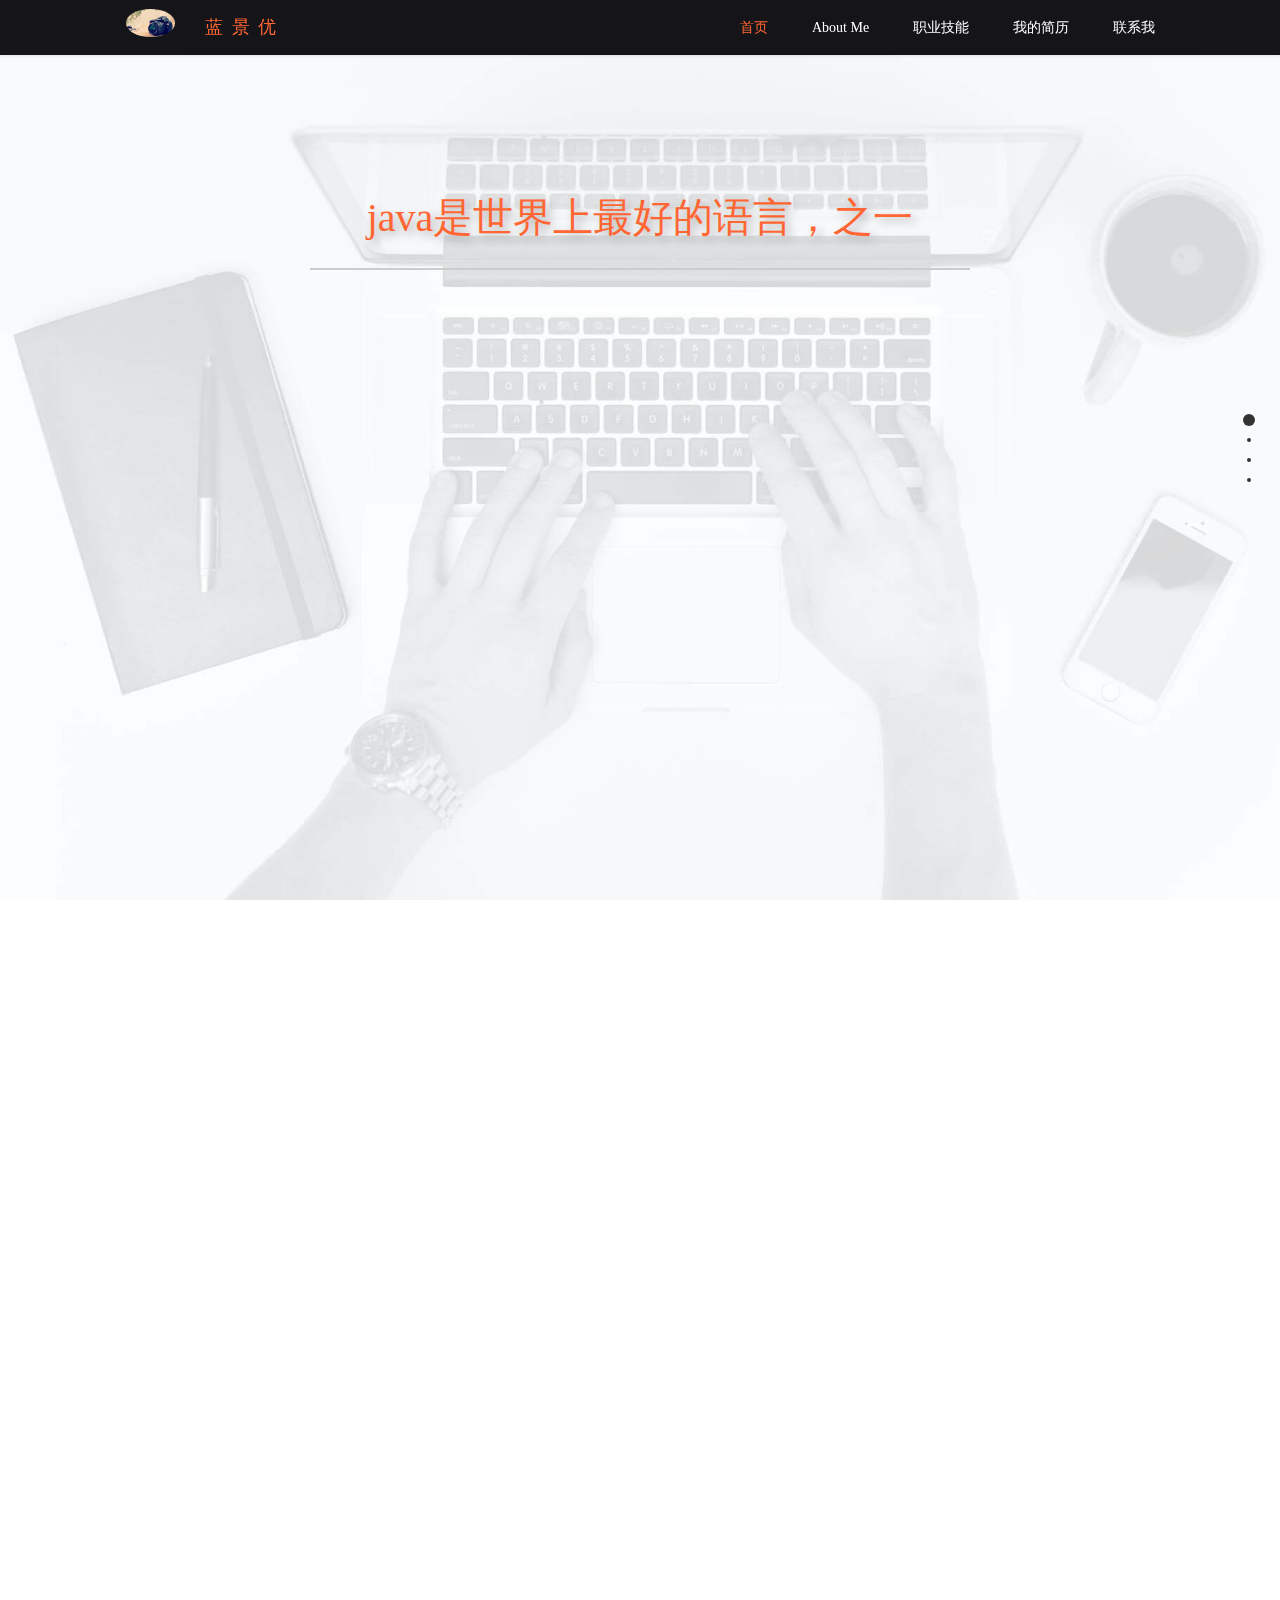
==== index.html @ ab16498a "个人简历1.0版" ====
<!DOCTYPE html>
<html lang="en">

	<head>
		<meta charset="UTF-8" />
		<meta name="keywords" content="Java工程师个人简历，个人简历，Java，蓝景优" />
		<meta name="description" content="Java工程师个人简历" />
		<meta name="author" content="Java工程师个人简历">
		<meta name="viewport" content="width=device-width,initial-scale=1.0,user-scalable=no" />
		<meta name="baidu-site-verification" content="0lwXXEyOWc" />
		<title>Java程序员个人简历</title>

		<!--响应式布局的设计-->
		<link rel="shortcut icon" type="image/x-icon" href="img/favicon.ico" media="screen" />
		<link rel="stylesheet" href="css/jquery.fullPage.css" />
		<link rel="stylesheet" href="css/reset.css" />
		<link rel="stylesheet" href="css/section.css" />
		<link rel="stylesheet" href="css/page.css" />
		<script>
			var _hmt = _hmt || [];
			(function() {
			  var hm = document.createElement("script");
			  hm.src = "//hm.baidu.com/hm.js?b48ebf0fd488acc868efc0dfc8b61689";
			  var s = document.getElementsByTagName("script")[0];
			  s.parentNode.insertBefore(hm, s);
			})();
		</script>

	</head>

	<body>
		<!-- content-body-->
		<div class="content">
			<!-- header-nav-->
			<header id="header">
                <div class="logo">
                    <div class="photo">
                        <img src="img/2.jpg" title="蓝景优" title="蓝景优-photo" />
                    </div>
                    <div class="blog">
                        <a class="name-a" href="//blog.csdn.net/weiguo19951107" title="这魏先森" target="_blank">蓝&nbsp;景&nbsp;优</a>
                    </div>
                </div>

                <div id="nav">
                    <div id="menu">
                        <a data-menuanchor="welcome" href="#welcome">首页</a>
                        <a data-menuanchor="about" href="#about">About Me</a>
                        <a data-menuanchor="skills" href="#skills">职业技能</a>
                        <a data-menuanchor="demo" href="#demo">我的简历</a>
                        <a data-menuanchor="contact" href="#contact">联系我</a>
                    </div>
                </div>
			</header>

			<!-- allpage-->
			<div id="fullpage">
				<!--首页-->
				<div class="section welcome active">
					<br /><br /><br /><br /><br /><br /><br /><br />

					<h1 class="fade">java是世界上最好的语言，之一</h1>
					<hr class="fade1" style="width: 660px;margin:0 auto;" />
					<h3 class="mine hello">Hi，我是蓝景优!</h3>
					<h3 class="mine age">而立之年</h3>
					<h3 class="mine age">java工程师一枚</h3>
					<p class="mine btn">
						<a href="#about">Get Start</a>
					</p>
				</div>

				<!--About me-->
				<div class="section about">

					<div class="page aboutMe">
						<div>
							<div class="title">
								<p>关于我</p>
							</div>
							<p class="titleEnglish">· ABOUT ·</p>

							<img class="img-me" src="img/2.jpg" />

							<div class="intro">
								<h4 class="about-name">我叫蓝景优，来自广西壮族自治区都安瑶族自治县balablalbala</h4>
								<hr class="intr-hr" style="margin-top: 10px;margin-bottom: 10px;width: 70%;" />
								<span class="F2E" title="Front-End Engineer">
									Java
								</span>
								<br /><br />
								<h4 class="careers">2011年9月进入<a href="//www.lit.edu.cn/" target="_blank">贺州学院</a>通信工程专业学习</h4>
								<h4 class="careers">2014年初开始自学java相关技术</h4>
								<h4 class="careers">2017年5月加入广东瑞联科技有限公司睿医大数据事业部，从事医疗系统的研发</h4>
								<h4 class="careers">2018年5月加入深圳达普信科技有限公司，参与某消费金融的支付平台的研发工作至今</h4>
							</div>

						</div>
					</div>
				</div>

				<!-- skills -->
				<div class="section skills">
					<!--职业技能-->
					<div class="page skill">
						<div class="title">
							<p>职业技能</p>
						</div>
						<p class="titleEnglish">· SKILLS ·</p>
						<ul>
							<li>
								<ol>
									<li>
										<img src="img/img/html.png" alt="" class="skill-img" />
									</li>
									<span>HTML</span>
									<div class="panel">
										深刻理解Web标准<br />
										熟练运用html标签<br />
										熟悉EasyUI、layUI、BootStrap<br />
										正在学习微信小程序开发<br />
									</div>
								</ol>
							</li>
							<li>
								<ol>
									<li>
										<img src="img/img/css.png" alt="" class="skill-img" />
									</li>
									<span>CSS3</span>
									<div class="panel">

											熟练运用css及css3新属性<br />
											能够解决常见兼容性问题<br />
											掌握BootStrap框架，并实现响应式布局<br />
									</div>
								</ol>
							</li>
							<li>
								<ol>
									<li>
										<img src="img/img/js.png" alt="" class="skill-img" />
									</li>
									<span>JavaScript</span>
									<div class="panel">
										能够编写js原生代码 <br />
										注重javascript的性能优化<br />
										熟练使用jQuery<br />
										正在学习Vue、微信小程序...<br />
									</div>
								</ol>
							</li>
							<li>
								<ol>
									<li>
										<img src="img/img/Java.png" alt="" class="skill-img" />
									</li>
									<span>Java</span>
									<div class="panel">
										4年Java开发经验<br />
										良好的java基础，了解JVM原理，了解多线程原理<br />
										熟悉Spring/SpeingBoot/Mybatis/ibatis/dubbo等开源框架，并灵活使用<br />
										熟练使用MySQL/Oracle/redis/kafka/nginx<br />
										熟练使用Idea,Eclipse开发工具<br />
										熟练使用maven、svn、git代码管理工具<br />
										熟悉Linux的基本操作<br />
										有对接银行交易接口、支付宝支付，微信支付经验<br />
										对金融行业有浓厚兴趣<br />
										<br />
									</div>
								</ol>
							</li>
						</ul>
						<div class="web">
							<p>4年Java开发经验</p>
							<p>良好的java基础，了解JVM原理，了解多线程原理</p>
							<p>熟悉Spring/SpeingBoot/Mybatis/ibatis/dubbo等开源框架，并灵活使用</p>
							<p>对互联网金融充满强烈的好奇心和浓厚的兴趣</p>
							<p>正在学习Vue、微信小程序...</p>

						</div>
					</div>
				</div>

				 <!-- 
				<div class="section demos">
					<div class="page">
						<div class="title">
							<p>我的作品</p>
						</div>
						<p class="titleEnglish">· EXPERIENCE ·</p>

						<div class="slide">
							<div class="projects">
								<div class="demo2 demo">
									<h3>简书首页</h3>
									<ul>
										<li>Vue入门小程序</li>
										<li>声明式渲染，条件与循环</li>
										<li>Node.js 和相关构建工具</li>
										<a class="demo-link" href="jianshu" target="_blank">
											<img src="img/link.png" />
										</a>
									</ul>
								</div>
							</div>
						</div>
						<div class="slide">
							<div class="projects">
								<div class="demo3 demo">
									<h3>贵美商城</h3>
									<ul>
										<li>静态页面布局</li>
										<li>HTML+CSS+JavaScript</li>
										<li>登录注册，以及购物车功能</li>
										<a class="demo-link" href="guimei/index.htm" target="_blank">
											<img src="img/link.png" />
										</a>
									</ul>
								</div>
							</div>
						</div>
					</div>

				</div>
				-->
				<!-- 联系我 -->
				<div class="section contact">
					<!--联系我-->
					<div class="page conta">

						<div class="title">
							<p>联系我</p>
						</div>
						<p class="titleEnglish">· CONTACT ·</p>

						<hr style="border: 1.5px solid whitesmoke; width: 1000px;margin: 0 auto;" />

						<div id="information">
							<ul id="zhuanYe">
								<li class="name">姓名：
									<a href="resume/F2E-forguo.pdf" title="简历" target="_blank">蓝&nbsp;景&nbsp;优</a>
								</li>
								<li class="school">学校：贺州学院(本科)</li>
								<li class="major">专业：通信工程</li>
							</ul>
							<ul id="xinXi">
								<li class="phone">手机：1802624****</li>
								<li class="email">邮箱：ljydeve2014@163.com</li>
								<li class="city">籍贯：
									<a href="map.html" title="籍贯" target="_blank">广西</a>
								</li>
							</ul>
						</div>

						<!-- 底部版权 -->
						<footer style="text-align: center">
							<!--底部 -->
							<div id="www">
								<a href="https://blog.csdn.net/qq_19444169" target="_blank">Blog</a>
							</div>
							<div id="warn">
								<p class="com">
									All Rights Reserved.
								</p>
								<P class="com">
									Copyright<span> &copy; </span>2019-2022
								</p>

							</div>
						</footer>
					</div>
				</div>
			</div>

		</div>

        <!--<script src="//libs.baidu.com/jquery/2.0.0/jquery.min.js"></script>-->
        <script src="js/jquery/jquery-3.0.0.min.js"></script>
        <script src="js/jquery/jquery.fullPage.min.js"></script>
        <script src="js/index.js"></script>

        <script>
            var _mtac = {};
            (function() {
                var mta = document.createElement("script");
                mta.src = "//pingjs.qq.com/h5/stats.js?v2.0.4";
                mta.setAttribute("name", "MTAH5");
                mta.setAttribute("sid", "500488468");

                var s = document.getElementsByTagName("script")[0];
                s.parentNode.insertBefore(mta, s);
            })();
        </script>
	</body>

</html>
---- css/section.css ----
.section {
  width: 100%;
  margin: 0 auto;
  height: 100%;
  background-size: cover;
  background-repeat: no-repeat;
  text-align: center;
}
.page {
  height: auto;
}
/* 主页 */
.welcome {
  background: url(../img/computer.jpg) no-repeat;
  background-size: cover;
}
/* 关于我 */
.about {
  background: url(../img/bg.jpg) no-repeat;
  background-size: cover;
}
/* 技能 */
.skills {
  background: url(../img/bg.jpg) no-repeat;
  background-size: cover;
}
/* 作品 */
.demos {
  background: url(../img/demo.jpg) no-repeat;
  background-size: cover;
}
/* 联系我 */
.contact {
  background: url(../img/skills.jpg) no-repeat;
  background-size: cover;
}
/* 导航 */
header {
  width: 100%;
  height: 55px;
  background: #151519;
  position: fixed;
  top: 0;
  box-shadow: 0 1px 3px 0 rgba(0, 34, 77, 0.1);
}
.logo {
  position: absolute;
  height: 55px;
  width: 165px;
  right: 50%;
  margin-right: 350px;
  line-height: 54px;
  font-size: 18px;
  color: #f63;
  text-align: center;
  font-weight: 500;
  letter-spacing: 2px;
}
.photo {
  width: 50px;
  margin-top: 4px;
  float: left;
  display: inline-block;
}
.photo img {
  width: 49px;
  border-radius: 50%;
  overflow: hidden;
  transition: all 0.3s ease-in-out;
}
.photo img:hover {
  transform: rotate(360deg);
  box-shadow: 0 0 15px #3498DB;
  transition: all 0.3s ease-in-out;
}
.blog {
  height: 55px;
  width: 60px;
  float: left;
  margin-left: 30px;
  display: inline-block;
  line-height: 54px;
}
.blog a {
  width: 60px;
  height: 55px;
  text-decoration: none;
  transition: all 0.3s ease;
  color: #f63;
}
.blog a:hover {
  transition: all 0.3s ease;
}
#nav {
  width: 470px;
  position: absolute;
  left: 50%;
  margin-left: 100px;
  height: 55px;
}
#menu {
  margin-top: 8px;
}
#nav a {
  height: 39px;
  margin-right: 40px;
  display: inline-block;
  color: #fff;
  line-height: 39px;
  font-weight: 100;
  text-align: center;
  font-size: 14px;
  position: relative;
  transition: all 0.35s ease;
}
#nav a:after {
  content: '';
  position: absolute;
  width: 0;
  height: 2px;
  left: 0;
  top: 0;
  background-color: #f63;
  transition: all 0.35s ease;
}
#nav a:before {
  content: '';
  position: absolute;
  width: 0;
  height: 2px;
  right: 0;
  bottom: 0;
  background-color: #f63;
  transition: all 0.35s ease;
}
#nav a.active {
  color: #f63;
}
#nav a:hover {
  /* background: lightblue; */
  cursor: pointer;
  transition: all 0.35s ease;
}
#nav a:hover:after {
  width: 100%;
}
#nav a:hover:before {
  width: 100%;
}
#fp-nav ul li .fp-tooltip {
  color: #000;
}
/*# sourceMappingURL=section.css.map */
---- css/page.css ----
.page {
  width: 1000px;
  margin: 0 auto;
  padding-top: 75px;
}
.title {
  height: auto;
  font-size: 23px;
  color: cadetblue;
  font-family: inherit;
  width: 1000px;
  padding-bottom: 10px;
  text-align: center;
  margin: 0 auto;
}
.title p {
  height: auto;
  width: 120px;
  margin: 0 auto;
  border-bottom: 2px solid red;
  padding-bottom: 5px;
}
.titleEnglish {
  height: auto;
  width: 1000px;
  margin: 0 auto;
  padding-top: 5px;
  font-size: 14px;
  text-align: center;
  margin-bottom: 10px;
}
.web {
  width: 1000px;
  margin: 0 auto;
  font-size: 13px;
  text-align: center;
  letter-spacing: 3px;
}
.web p {
  font-size: 15px;
  color: #000000;
  height: 16px;
  line-height: 16px;
  margin-bottom: 10px;
}
/* welcome */
/* h1 */
.fade {
  width: 700px;
  margin: 0 auto;
  font-family: cursive, "微软雅黑", "arial, helvetica, sans-serif";
  font-size: 40px;
  text-shadow: 4px 4px 10px #A9A9A9;
  margin-top: 70px;
  margin-bottom: 30px;
  color: #f63;
  transform-origin: center 300px;
  transform: translateY(160px);
  -webkit-transform: translateY(160px);
  opacity: 0;
  -webkit-transition: all 2s ease-in-out;
  -o-transition: all 2s ease-in-out;
  transition: all 2s ease-in-out;
}
.h1-fade {
  transform: translateY(0);
  opacity: 1;
  -webkit-transition: all 2s ease-in-out;
  -o-transition: all 2s ease-in-out;
  transition: all 2s ease-in-out;
}
/* hr-line*/
.fade1 {
  height: 0;
  border: 0;
  border-bottom: 2px solid #ccc;
  transform-origin: center 300px;
  transform: scale(0.000001) translateY(140px);
  opacity: 0;
  -webkit-transition: all 1.5s ease-in-out 0.4s;
  -o-transition: all 1.5s ease-in-out 0.4s;
  transition: all 1.5s ease-in-out 0.4s;
}
.hello {
  margin-top: 10px;
}
.hr-fade {
  transform: translateY(0) scale(1);
  opacity: 1;
  -webkit-transition: all 1.8s ease-in-out 0.4s;
  -o-transition: all 1.8s ease-in-out 0.4s;
  transition: all 1.8s ease-in-out 0.4s;
}
.mine {
  width: 766px;
  margin: 0 auto;
  margin-top: 25px;
  display: none;
  font-weight: 500;
  font-family: cursive, "微软雅黑", "arial, helvetica, sans-serif";
}
.btn > a {
  width: 180px;
  height: 60px;
  display: inline-block;
  background: transparent;
  border: 2px solid #1a1a1a;
  border-radius: 5px;
  color: #000000;
  font-size: 16px;
  font-weight: bold;
  line-height: 60px;
  transition: all 0.4s ease-in-out;
}
.btn > a:hover {
  cursor: pointer;
  color: #F0EFEE;
  background: #1a1a1a;
  border-color: #1a1a1a;
}
/*About Me*/
.img-me {
  width: 140px;
  height: auto;
  margin: 0 auto;
  border-radius: 50%;
  border: 2px solid gainsboro;
  opacity: 0.2;
  transition: all 0.8s ease-in-out;
}
.about-name {
  text-align: center;
  margin-top: 10px;
  font-size: 15px;
  line-height: 2em;
  color: #787978;
  font-weight: bold;
  opacity: 0.2;
  transition: all 0.99s ease-in-out;
}
.intro {
  color: #666;
  position: relative;
  text-align: center;
  margin: 0 auto;
  opacity: 0.2;
  transition: all 1s ease-in-out;
}
.intr-hr {
  opacity: 0.2;
  transition: all 1.11s ease-in-out;
}
.F2E {
  display: inline-block;
  width: 46px;
  color: #3cf;
  text-align: center;
  position: absolute;
  top: 33px;
  left: 480px;
  background: #F7F7F7;
  opacity: 0.2;
  transition: all 1.13s ease-in-out;
}
.F2E:hover {
  cursor: pointer;
}
.careers {
  height: 35px;
  line-break: 35px;
  transform: translateY(70px);
  transition: 2s all ease-in-out;
}
/* skills */
.skill ul {
  height: 250px;
  margin-top: 40px;
}
.skill ul li {
  width: 250px;
  height: 150px;
  float: left;
  list-style: none;
  line-height: 22px;
  text-align: center;
  color: black;
}
.skill ol span {
  font-size: 20px;
  font-weight: bold;
  color: #008080 !important;
}
.skill ol li img {
  transition: all 0.55s ease-in-out;
}
.skill ol li img:hover {
  /*transform:translate(5px,5px);*/
  transform: scale(1.12);
  /*transform: rotate(180deg);*/
  transition: all 0.26s ease-in-out;
  cursor: pointer;
}
.skill ul > li > ol {
  position: relative;
}
.panel {
  display: none;
  width: 200px;
  height: 170px;
  position: absolute;
  top: 185px;
  left: 20px;
  background: lightgray;
  border-radius: 15px;
  border: 1px solid darkgray;
  box-shadow: 2px 2px 2px 2px ghostwhite;
  font-size: 14px;
  line-height: 35px;
  font-weight: 500;
  color: #000000;
  opacity: 0.87;
  transition: 0.3s all ease-in-out;
}
/* demo */
.projects {
  height: 570px;
  width: 700px;
  margin: 0 auto;
  display: flex;
  align-items: center;
}
.projects ul li {
  height: 35px;
  line-height: 23px;
}
.projects ul {
  margin-top: 10px;
  width: 700px;
}
.demo-link {
  opacity: 0.5;
  transition: 0.5s all ease-in-out;
}
.demo {
  width: auto;
  height: 250px;
  padding-top: 30px;
  border-radius: 10px;
  background: rgba(210, 209, 206, 0.81);
  background-size: cover;
  opacity: 1;
}
.demo:hover {
  cursor: pointer;
}
.demo:hover .demo-link {
  opacity: 1;
  cursor: pointer;
}
.demo h3 {
  font-size: 20px;
  color: #000000;
  font-weight: 700;
  margin-bottom: 20px;
}
/* demo-end*/
/*Content Me*/
.conta {
  width: 100%;
}
#information {
  padding-top: 30px;
  width: 1000px;
  height: 300px;
  margin: 0 auto;
}
#information ul {
  float: left;
  width: 40%;
  height: 180px;
  box-shadow: 2px 2px 2px 2px #DCDCDC;
  color: #131111;
  background: #DFDFE1;
  padding: 10px 0 0 60px;
  border: 2px solid lightgray;
  border-radius: 10px;
  text-align: left;
  transition: all 0.55s ease-in-out;
  opacity: 0.77;
  overflow: hidden;
}
#zhuanYe:hover {
  opacity: 1;
  transform: scale(1.061);
  cursor: pointer;
  overflow: hidden;
}
#xinXi {
  overflow: hidden;
  margin-left: 50px;
}
#xinXi:hover {
  opacity: 1;
  transform: scale(1.061);
  cursor: pointer;
  overflow: hidden;
}
#information li {
  list-style: none;
  height: 35px;
  line-height: 35px;
  margin-top: 18px;
  width: 300px;
  padding-left: 45px;
  font-family: "微软雅黑";
  background-size: 35px 35px;
}
.name {
  background: url(../img/person/name.png) no-repeat;
}
.school {
  background: url(../img/person/school.png) no-repeat;
}
.major {
  background: url(../img/person/major.png) no-repeat;
}
.phone {
  background: url(../img/person/phone.png) no-repeat;
}
.email {
  background: url(../img/person/email.png) no-repeat;
}
.city {
  background: url(../img/person/city.png) no-repeat;
}
/*Footer*/
footer {
  position: absolute;
  bottom: 0;
  left: 0;
  width: 100%;
  margin: 0 auto;
  height: 160px;
  margin-top: 20px;
  background-color: rgba(0, 0, 0, 0.9);
  clear: both;
}
#www {
  padding-top: 30px;
}
#warn {
  margin-top: 20px;
  color: whitesmoke;
}
.com {
  margin-top: 15px;
  font-size: 13px;
}
/*# sourceMappingURL=page.css.map */
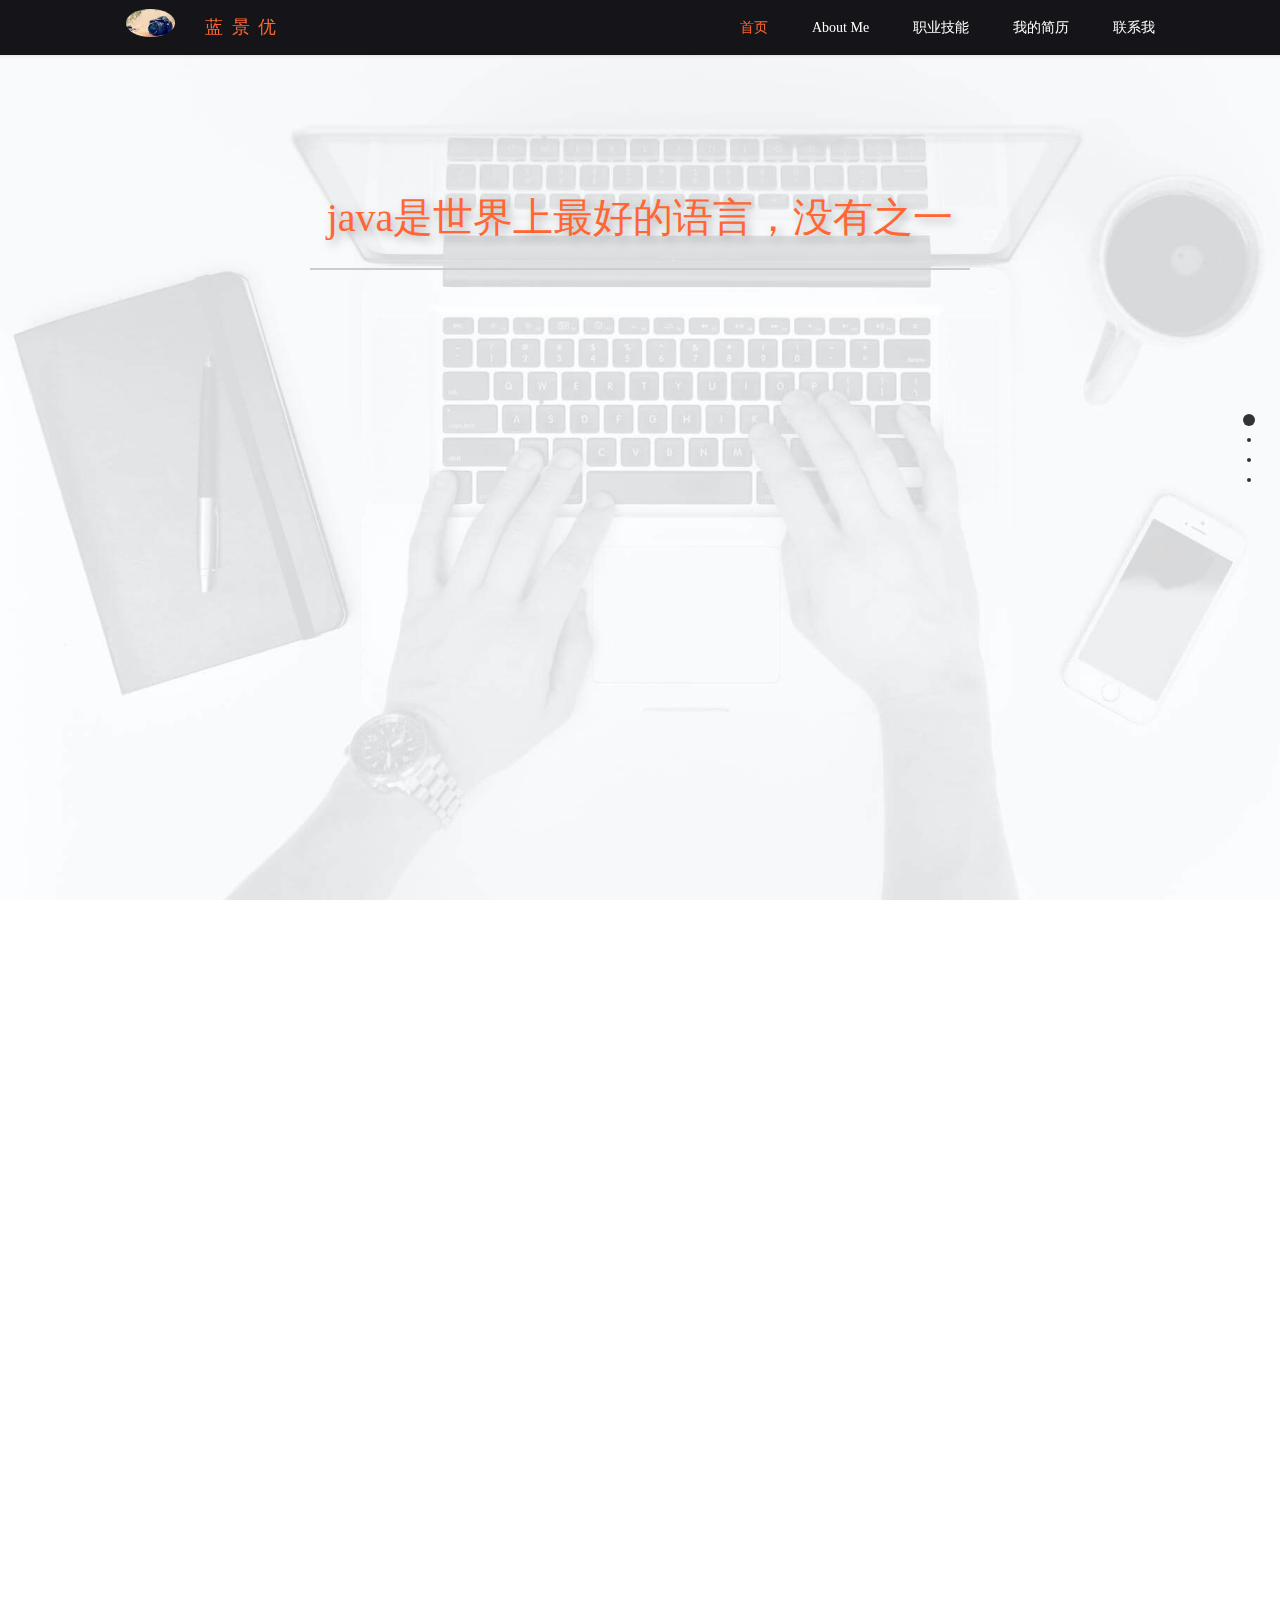
==== commit 99edb40f: "个人简历1.0版" ====
--- a/index.html
+++ b/index.html
@@ -59,7 +59,7 @@
 				<div class="section welcome active">
 					<br /><br /><br /><br /><br /><br /><br /><br />
 
-					<h1 class="fade">java是世界上最好的语言，之一</h1>
+					<h1 class="fade">java是世界上最好的语言，没有之一</h1>
 					<hr class="fade1" style="width: 660px;margin:0 auto;" />
 					<h3 class="mine hello">Hi，我是蓝景优!</h3>
 					<h3 class="mine age">而立之年</h3>
